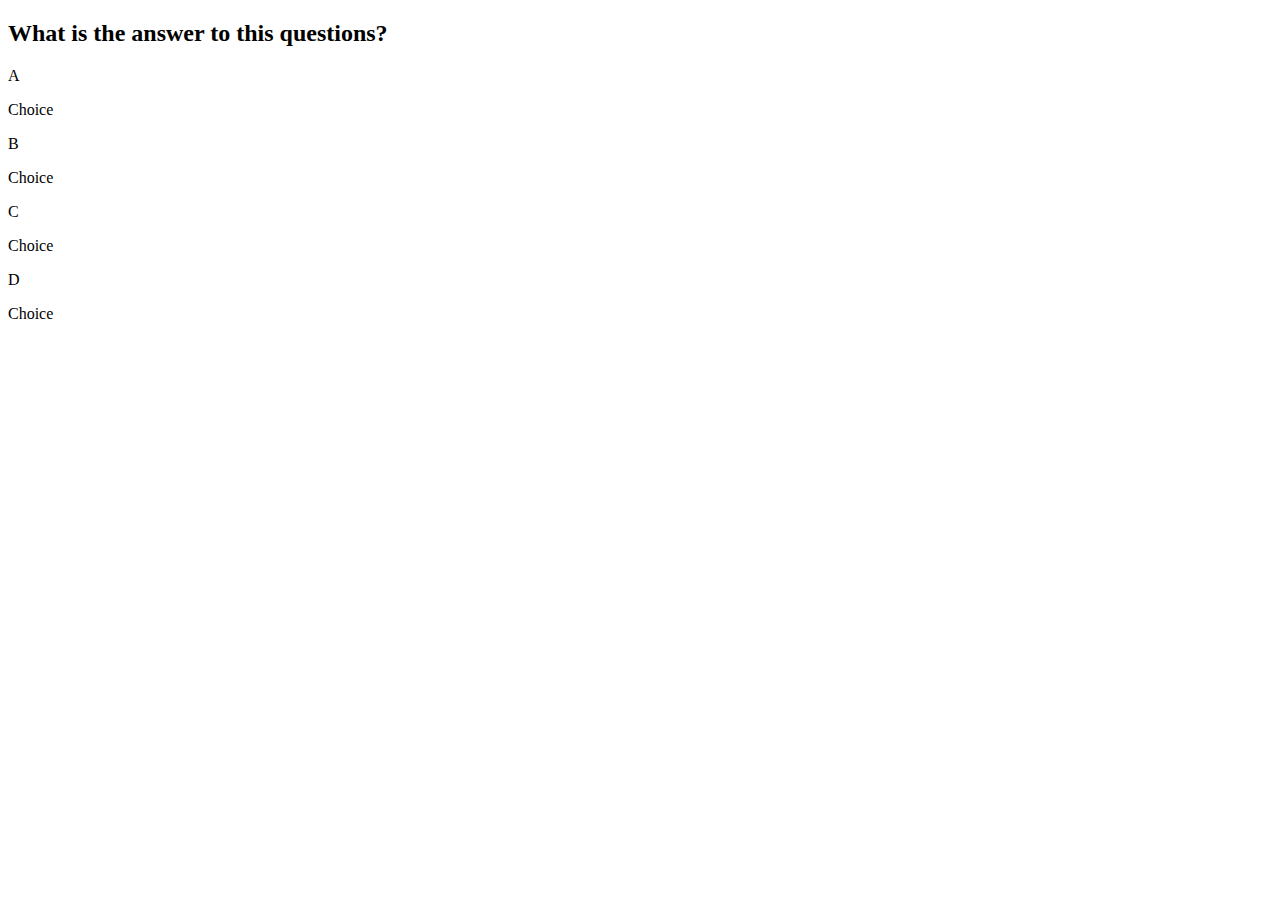
==== game.html @ 500a6794 "Add files via upload" ====
<!DOCTYPE html>
<!--[if lt IE 7]>      <html class="no-js lt-ie9 lt-ie8 lt-ie7"> <![endif]-->
<!--[if IE 7]>         <html class="no-js lt-ie9 lt-ie8"> <![endif]-->
<!--[if IE 8]>         <html class="no-js lt-ie9"> <![endif]-->
<!--[if gt IE 8]><!--> <html class="no-js"> <!--<![endif]-->
    <head>
        <meta charset="utf-8">
        <meta http-equiv="X-UA-Compatible" content="IE=edge">
        <title>Quick quiz</title>
        <meta name="description" content="">
        <meta name="viewport" content="width=device-width, initial-scale=1">
        <link rel="stylesheet" href="">
    </head>
    <body>
        <!--[if lt IE 7]>
            <p class="browsehappy">You are using an <strong>outdated</strong> browser. Please <a href="#">upgrade your browser</a> to improve your experience.</p>
        <![endif]-->
        <div class="container">
            <div id="game" class="justify-centre flex-column">
                <h2>What is the answer to this questions?</h2>
                <section class="choice-container">
                    <p class="choice-prefix">A</p>
                    <p class="choice-text">Choice</p>
                </section>

                <section class="choice-container">
                    <p class="choice-prefix">B</p>
                    <p class="choice-text">Choice</p>
                </section>

                <section class="choice-container">
                    <p class="choice-prefix">C</p>
                    <p class="choice-text">Choice</p>
                </section>

                <section class="choice-container">
                    <p class="choice-prefix">D</p>
                    <p class="choice-text">Choice</p>
                </section>
            </div>
        </div>
        
        <script src="" async defer></script>
    </body>
</html>
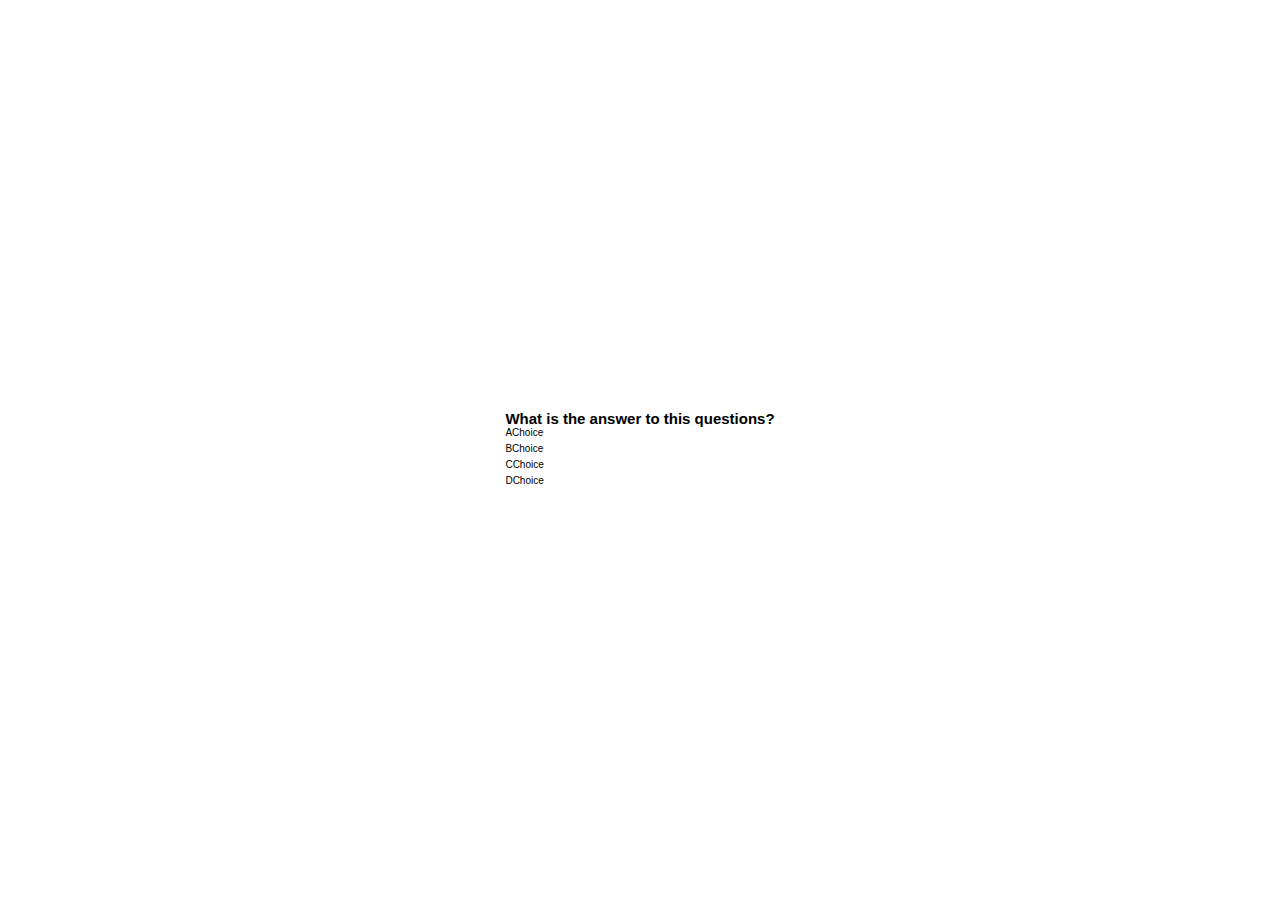
==== commit f39e8b75: "Add files via upload" ====
--- a/game.html
+++ b/game.html
@@ -9,7 +9,8 @@
         <title>Quick quiz</title>
         <meta name="description" content="">
         <meta name="viewport" content="width=device-width, initial-scale=1">
-        <link rel="stylesheet" href="">
+        <link rel="stylesheet" href="main.css">
+        <link rel="stylesheet" href="game.css">
     </head>
     <body>
         <!--[if lt IE 7]>
--- a/main.css
+++ b/main.css
@@ -0,0 +1,29 @@
+:root{
+    background-color: rgb(255, 255, 255);
+    font-size: 62.5%;
+}
+
+*{
+    box-sizing: border-box;
+    font-family: Arial, Helvetica, sans-serif;
+    margin: 0;
+    padding: 0;
+    color: black;
+
+}
+.container{
+    width: 100vh;
+    height: 100vh;
+    display: flex;
+    justify-content: center;
+    max-width: 80rem;
+    margin: 0 auto;
+    align-items: center;
+
+}
+
+h1{
+    text-align: center;
+    color: rgb(38, 58, 233);
+    font-weight: bolder;
+}--- a/game.css
+++ b/game.css
@@ -0,0 +1,6 @@
+.choice-container{
+    display: flex;
+    margin-bottom: 0.5rem;
+    width: 100%;
+    bottom: white;
+}